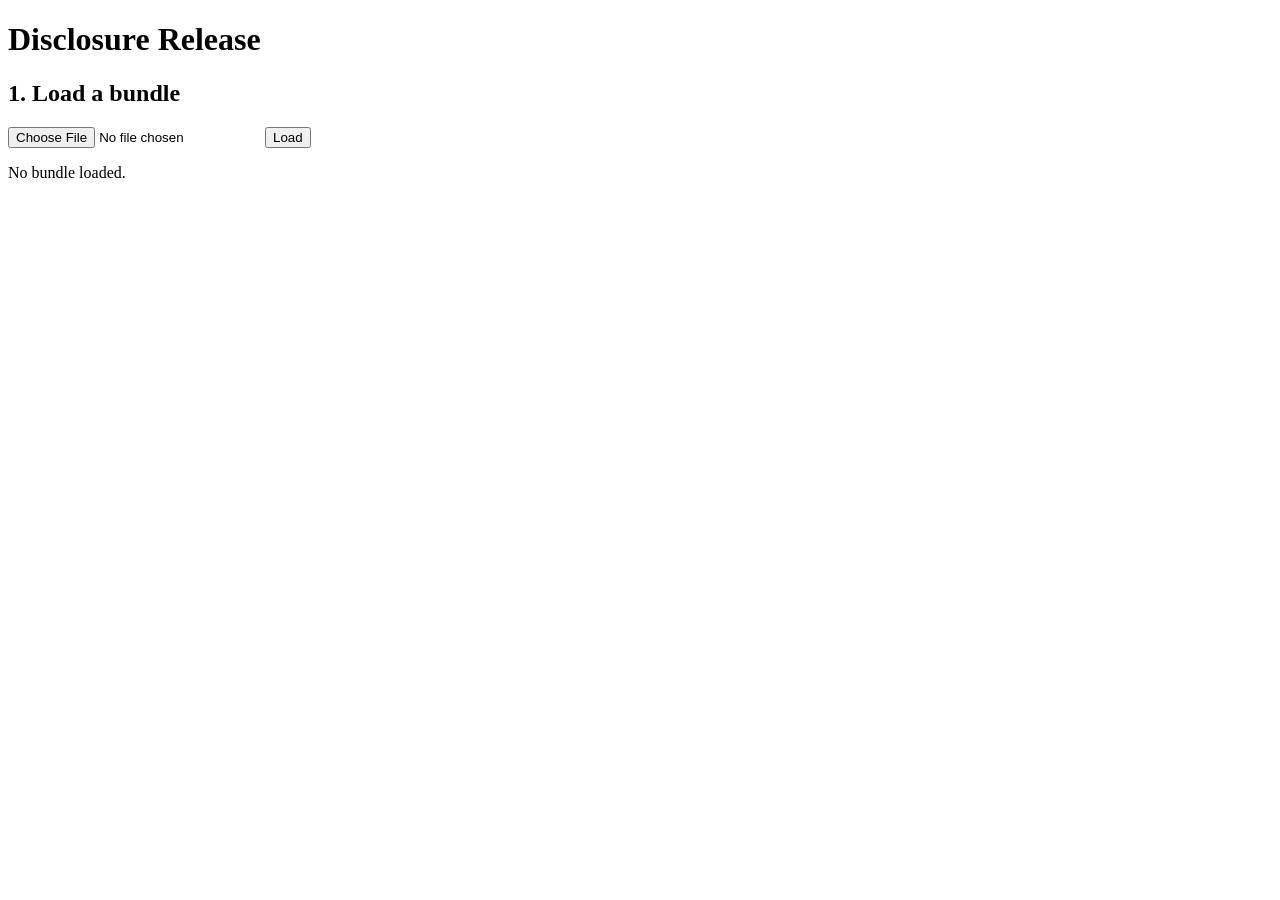
==== app/templates/msrc.html @ 47071f96 "Add the MSRC page: redact a bundle, then sign the release MSRC loads a bundle it received, clicks th" ====
<!--
  Copyright (c) Microsoft Corporation.
  Licensed under the MIT License.
-->
<!doctype html>
<html lang="en">
  <head>
    <meta charset="utf-8" />
    <meta name="viewport" content="width=device-width, initial-scale=1" />
    <title>MSRC</title>
    <link rel="stylesheet" href="/static/researcher.css" />
  </head>
  <body>
    <h1>Disclosure Release</h1>

    <section>
      <h2>1. Load a bundle</h2>
      <input type="file" id="bundle-file" accept=".cbor" />
      <button id="load">Load</button>
      <p id="load-state" class="state">No bundle loaded.</p>
    </section>

    <section id="editor" hidden>
      <h2>2. Choose what to withhold</h2>
      <div id="fields"></div>
      <h3>Body</h3>
      <p id="body-text" class="body"></p>
      <p class="hint">
        Click a block to withhold it. Withheld text is dropped from the
        exported bundle, not hidden by the viewer.
      </p>
    </section>

    <section id="export-section" hidden>
      <h2>3. Sign and export</h2>
      <button id="export">Sign and export</button>
      <p id="export-state" class="state"></p>
    </section>

    <script src="/static/msrc.js"></script>
  </body>
</html>
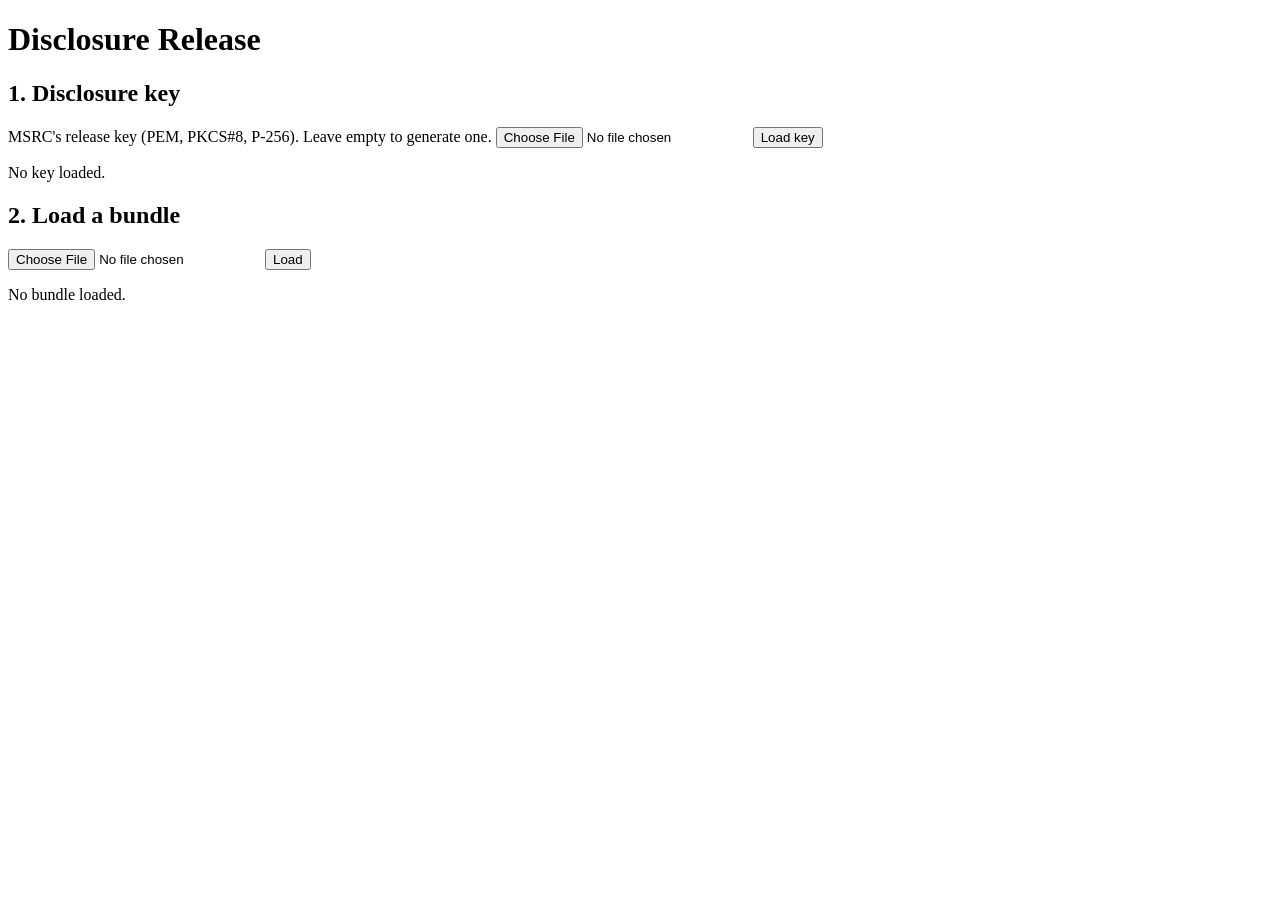
==== commit fb441fef: "Move MSRC's release key into its own tab MSRC's signing key was held by the server, which is the thi" ====
--- a/app/templates/msrc.html
+++ b/app/templates/msrc.html
@@ -14,14 +14,24 @@
     <h1>Disclosure Release</h1>
 
     <section>
-      <h2>1. Load a bundle</h2>
+      <h2>1. Disclosure key</h2>
+      <label for="key-file">
+        MSRC's release key (PEM, PKCS#8, P-256). Leave empty to generate one.
+      </label>
+      <input type="file" id="key-file" accept=".pem,.key" />
+      <button id="load-key">Load key</button>
+      <p id="key-state" class="state">No key loaded.</p>
+    </section>
+
+    <section>
+      <h2>2. Load a bundle</h2>
       <input type="file" id="bundle-file" accept=".cbor" />
       <button id="load">Load</button>
       <p id="load-state" class="state">No bundle loaded.</p>
     </section>
 
     <section id="editor" hidden>
-      <h2>2. Choose what to withhold</h2>
+      <h2>3. Choose what to withhold</h2>
       <div id="fields"></div>
       <h3>Body</h3>
       <p id="body-text" class="body"></p>
@@ -32,7 +42,7 @@
     </section>
 
     <section id="export-section" hidden>
-      <h2>3. Sign and export</h2>
+      <h2>4. Sign and export</h2>
       <button id="export">Sign and export</button>
       <p id="export-state" class="state"></p>
     </section>
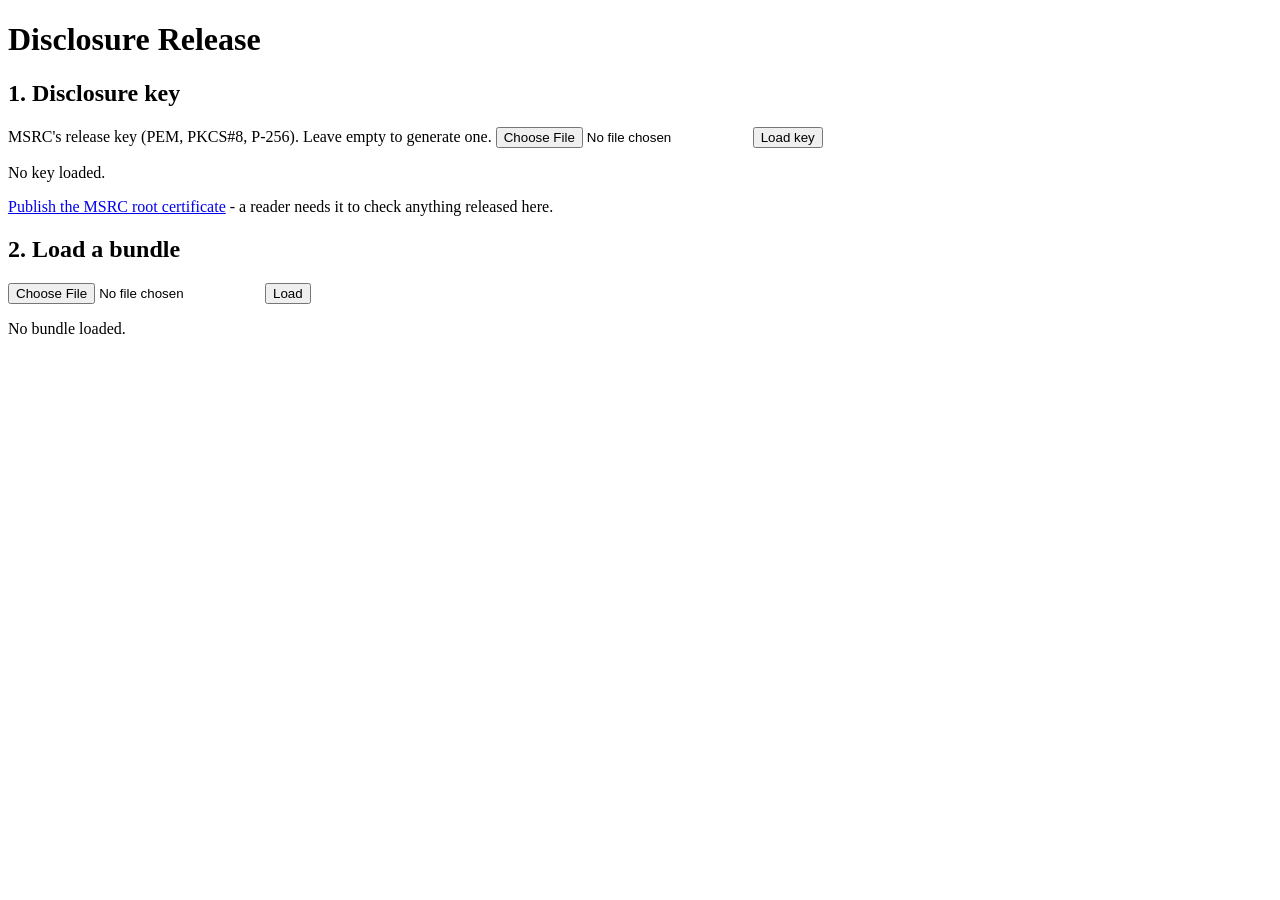
==== commit 53d2205c: "Add the viewer and verifier A reader loads a signed release and the MSRC root, and gets the five ans" ====
--- a/app/templates/msrc.html
+++ b/app/templates/msrc.html
@@ -21,6 +21,10 @@
       <input type="file" id="key-file" accept=".pem,.key" />
       <button id="load-key">Load key</button>
       <p id="key-state" class="state">No key loaded.</p>
+      <p class="hint">
+        <a href="/api/msrc/root" download>Publish the MSRC root certificate</a>
+        - a reader needs it to check anything released here.
+      </p>
     </section>
 
     <section>
@@ -35,10 +39,7 @@
       <div id="fields"></div>
       <h3>Body</h3>
       <p id="body-text" class="body"></p>
-      <p class="hint">
-        Click a block to withhold it. Withheld text is dropped from the
-        exported bundle, not hidden by the viewer.
-      </p>
+      <p class="hint">Click a block to withhold it, or drag across several.</p>
     </section>
 
     <section id="export-section" hidden>
